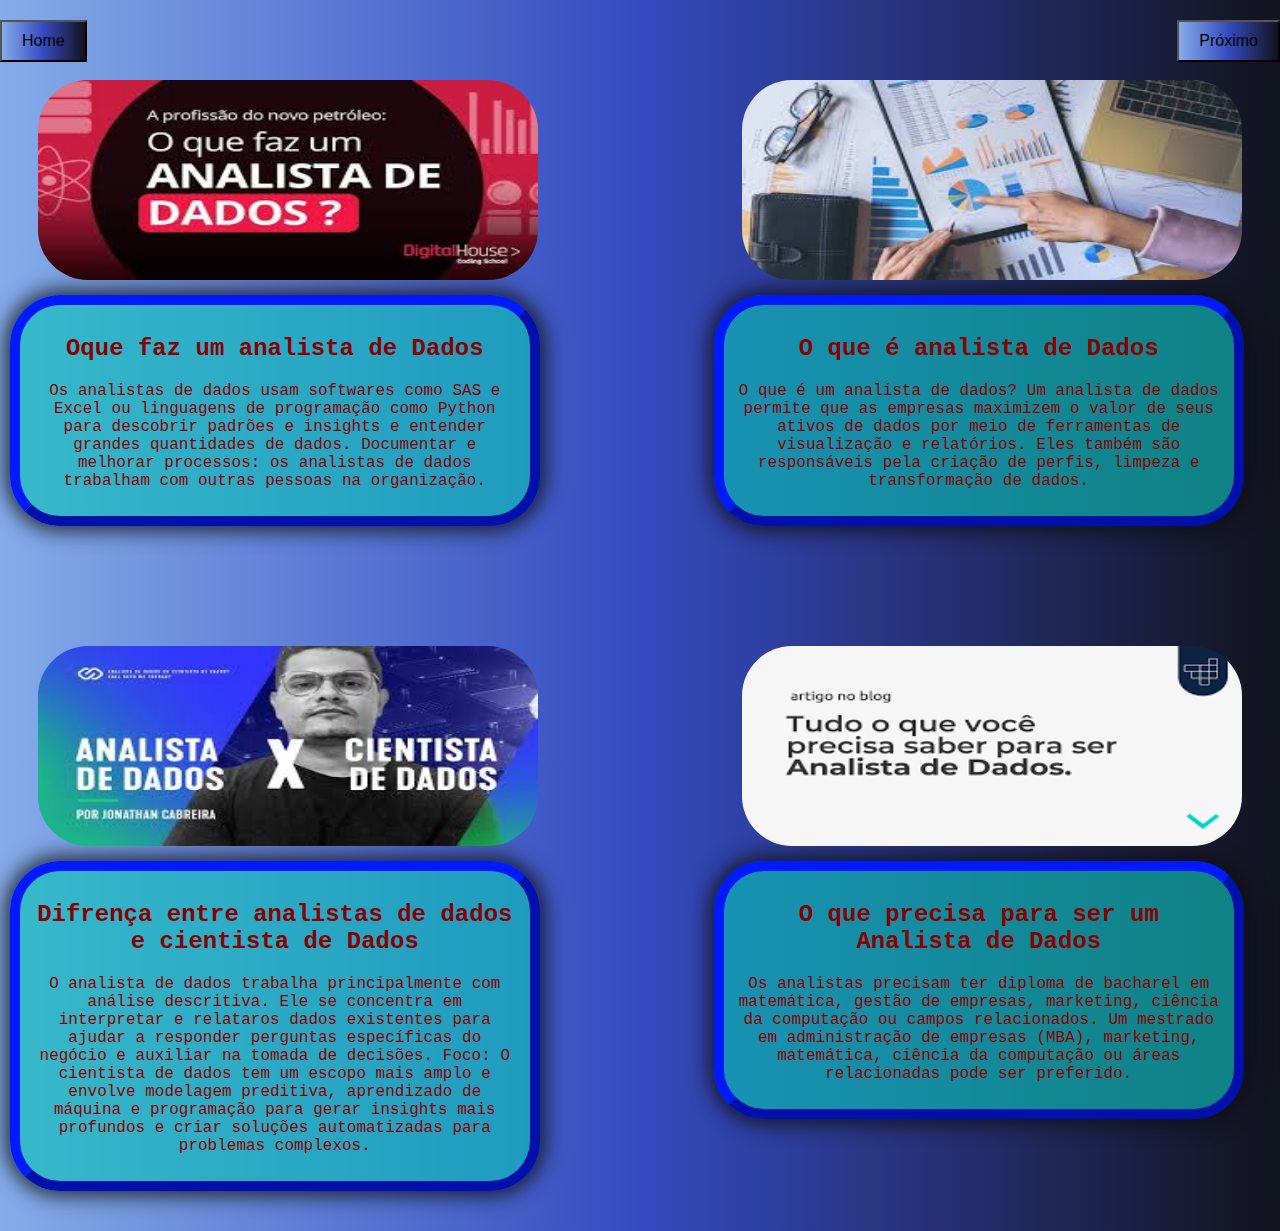
==== analistadados.html @ d1020e2e "alterando as 3 paginas" ====
<!DOCTYPE html>
<html lang="en">

<head>
  <meta charset="UTF-8">
  <meta name="viewport" content="width=device-width, initial-scale=1.0">
  <title>Analista de Dados</title>
  <link rel="stylesheet" href="css/style.css">
</head>

<body>
  <div class="footer">
   <a href="index.html">
    <button>Home</button>
</a>
<a href="Programadorweb.html">
  <button>Próximo</button>
</a>
</div>

  <div class="container">
    <div class="osDois">
      <div class="programador">
        <img src="img/Dados.jpg" alt="programador">
      </div>
      <div class="profissoes1">
        <h2> Oque faz um analista de Dados</h2>
        <p>Os analistas de dados usam softwares como SAS e Excel ou linguagens de programação como Python para descobrir
          padrões e insights e entender grandes quantidades de dados. Documentar e melhorar processos: os analistas de
          dados trabalham com outras pessoas na organização.</p>
      </div>
    </div>

    <div class="osDois">
      <div class="programador">
        <img src="img/Dados1.jpg" alt="programador">
      </div>
      <div class="profissoes1">
        <h2>O que é analista de Dados</h2>
        <p>O que é um analista de dados? Um analista de dados permite que as empresas maximizem o valor de seus ativos
          de dados por meio de ferramentas de visualização e relatórios. Eles também são responsáveis pela criação de
          perfis, limpeza e transformação de dados.</p>
      </div>

    </div>

    <div class="osDois">
      <div class="programador">
        <img src="img/Dados2.jpg" alt="programador">
      </div>
      <div class="profissoes1">
        <h2>Difrença entre analistas de dados e cientista de Dados</h2>
          <p>O analista de dados trabalha principalmente com análise descritiva.
            Ele se concentra em interpretar e relataros dados existentes para ajudar a
            responder perguntas específicas do negócio e auxiliar na tomada de decisões.
            Foco: O cientista de dados tem um escopo mais amplo e envolve modelagem preditiva, aprendizado de máquina e
            programação para gerar insights mais profundos e criar soluções automatizadas para problemas complexos.
          </p>
      </div>
    </div>

    <div class="osDois">
      <div class="programador">
        <img src="img/Dados3.jpg" alt="programador">
      </div>
      <div class="profissoes1">
        <h2>O que precisa para ser um Analista de Dados</h2>
        <p> Os analistas precisam ter diploma de bacharel em matemática, gestão de empresas, marketing, ciência da
          computação ou campos relacionados. Um mestrado em administração de empresas (MBA), marketing, matemática,
          ciência da computação ou áreas relacionadas pode ser preferido.</p>
      </div>

    </div>
  </div>

 
</body>

</html>
---- css/style.css ----
body {
  font-family: "Courier New", Courier, monospace;
  margin: 0;
  flex-direction: column; /* Organiza os elementos em coluna */
  padding: 0;
  background-image: linear-gradient(  to right,rgb(132, 172, 233), rgb(53, 74, 192) ,rgb(18, 19, 29));
}

.container {
  display: flex;
  flex-wrap: wrap;
  justify-content: space-between;
 
} 
.profissoes{
  margin: 30px;
  background-color: rgba(11, 194, 185, 0.63);
  border: 10px outset rgb(0, 26, 255);
  color: darkred; /* mudar a cor do texto */
  border-radius: 50px; /* arredondar a borda */
  padding: 10px; /* Espaço interno, a separação da borda do texto */
  box-shadow: 0px 0px 20px 5px rgba(14, 13, 13, 0.788); /* coloca sombra  e pode desloca-lá e/ou desfoca-lá */
  width: 20%;
  text-align: center;
}

.profissoes1{
  margin: 10px;
  background-color: rgba(11, 194, 185, 0.63);
  border: 10px outset rgb(0, 26, 255);
  color: darkred; /* mudar a cor do texto */
  border-radius: 50px; /* arredondar a borda */
  padding: 10px; /* Espaço interno, a separação da borda do texto */
  box-shadow: 0px 0px 20px 5px rgba(14, 13, 13, 0.788); /* coloca sombra  e pode desloca-lá e/ou desfoca-lá */
  width: 85%;
  margin-bottom: 20px;
  text-align: center;
}

h1{
  background-color: rgb(194, 189, 207);
  text-align: center;
  font-family: 'Courier New', Courier, monospace;
}

.programador img{
  height: 200px;
  width: 500px;
  border-radius: 50px; /* aredondamento da borda*/
}
.osDois{
  width: 45%;
  text-align: center;
  margin-bottom: 20px;
  margin-top:80px;
}
button{
padding: 10px 20px; /* Adiciona padding interno para os botões */
    font-size: 16px; /* Tamanho da fonte */
    cursor: pointer; /* Cursor de ponteiro ao passar o mouse */
    background-image: linear-gradient(  to right,rgb(132, 172, 233), rgb(53, 74, 192) ,rgb(18, 19, 29));

}
.footer {
  display: flex;
  justify-content: space-between; /* Coloca os botões nas extremidades */
  width: 100%; /* Faz a div ocupar toda a largura da tela */
  position: absolute; /* Faz a div flutuar na tela */
  top: 20px; /* Adiciona espaço no topo */
  
}
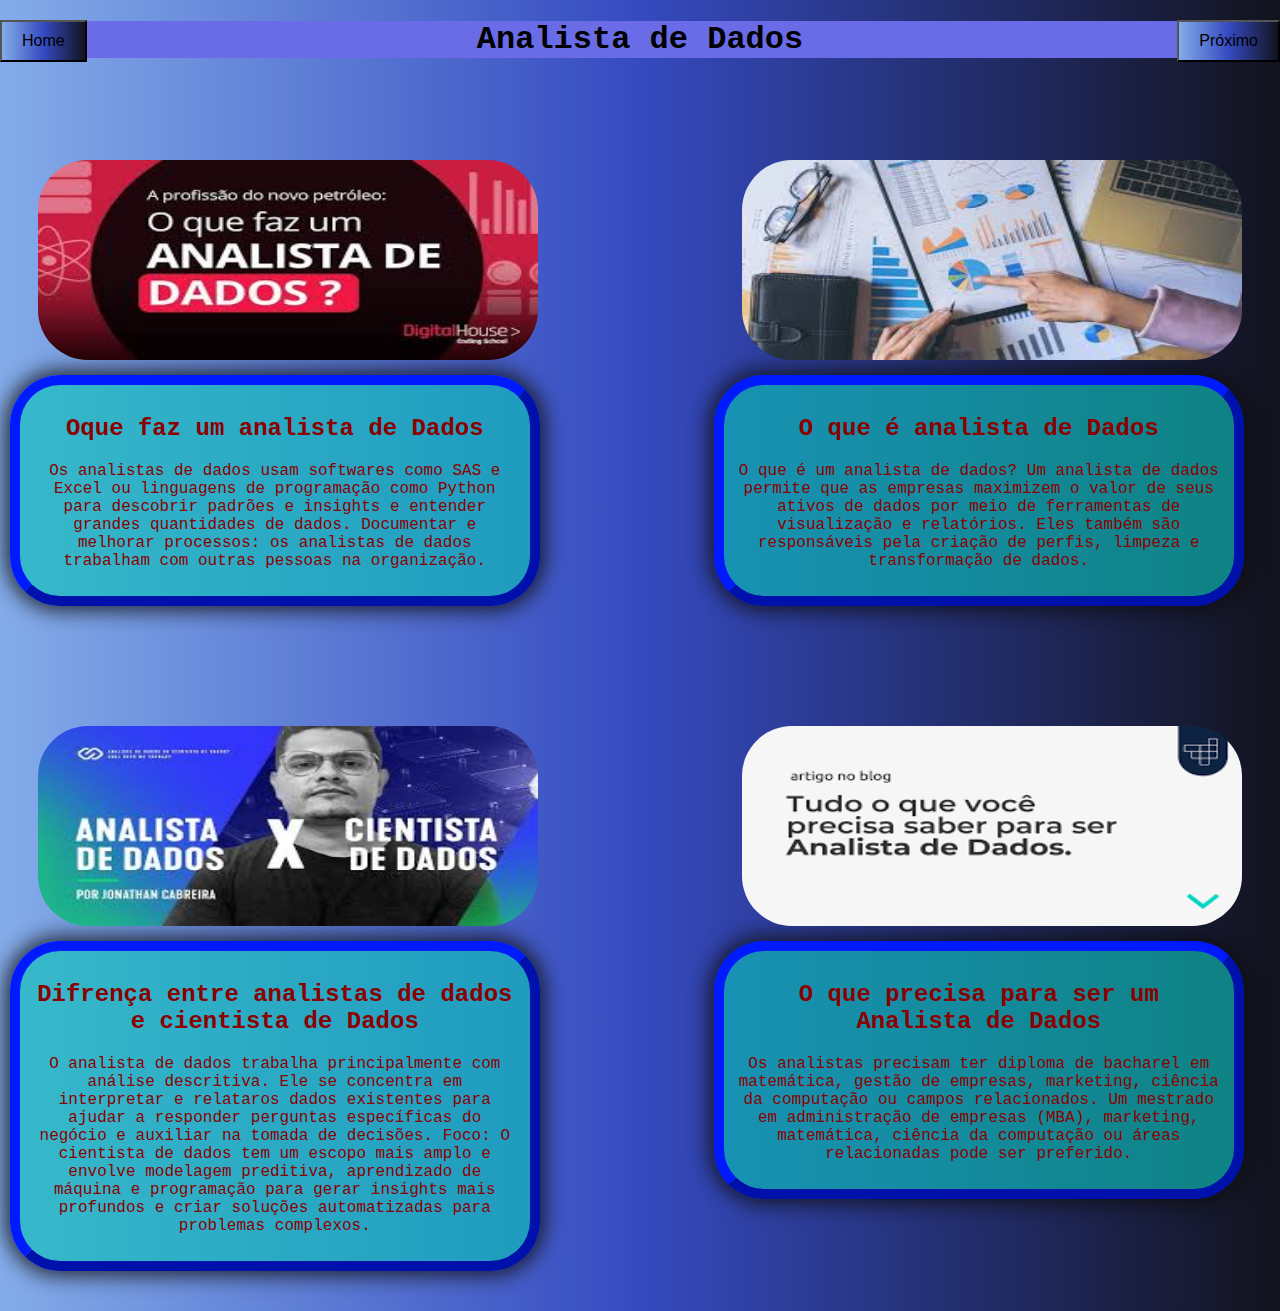
==== commit a6892f8b: "Adicionando Títulos" ====
--- a/analistadados.html
+++ b/analistadados.html
@@ -9,6 +9,8 @@
 </head>
 
 <body>
+
+  <h1>Analista de Dados</h1>
   <div class="footer">
    <a href="index.html">
     <button>Home</button>
--- a/css/style.css
+++ b/css/style.css
@@ -40,7 +40,7 @@
 }
 
 h1{
-  background-color: rgb(194, 189, 207);
+  background-color: rgb(105, 107, 231);
   text-align: center;
   font-family: 'Courier New', Courier, monospace;
 }
